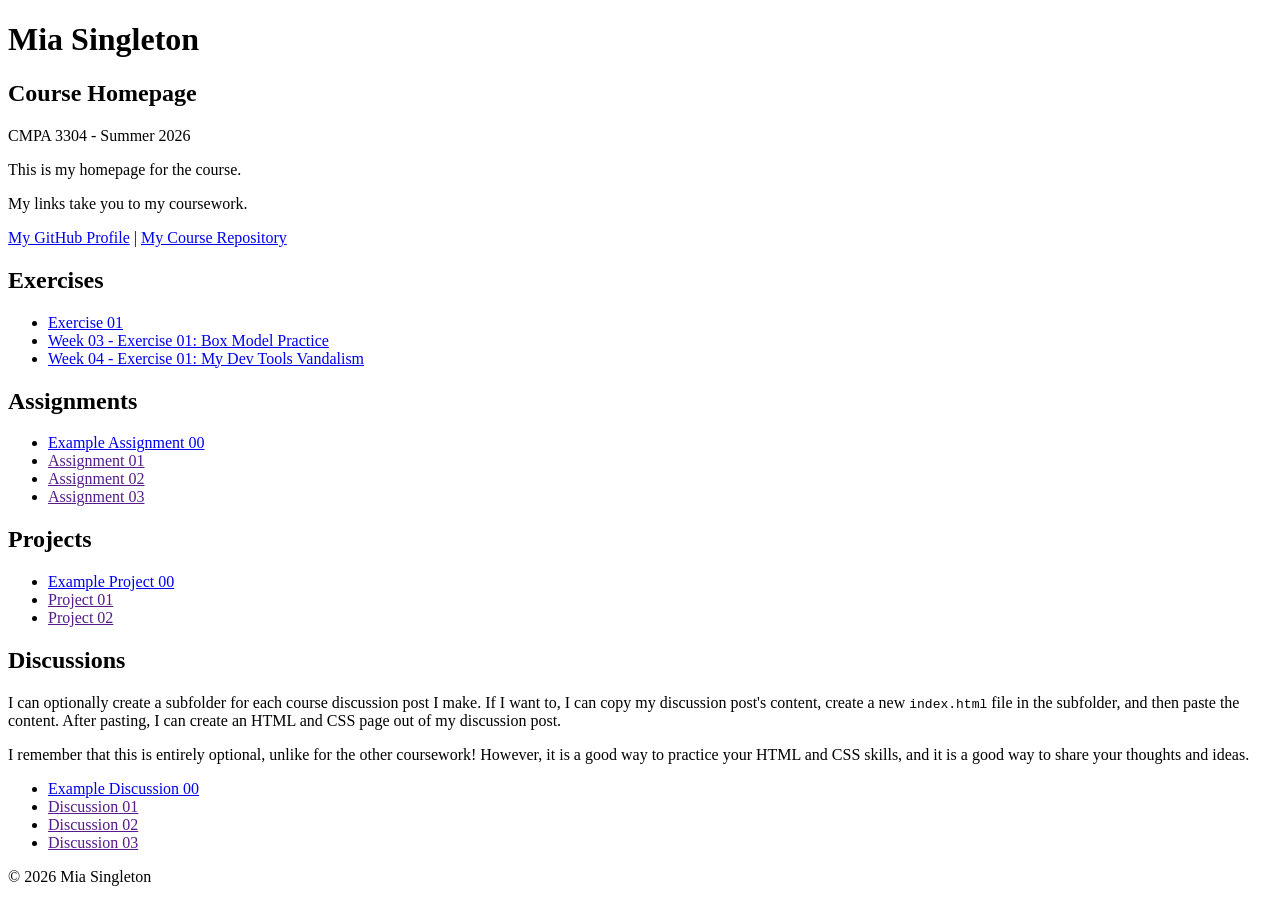
==== index.html @ 6154c705 "typos" ====
<!DOCTYPE html>

<!--

INSTRUCTIONS: HOW TO CHANGE THIS PAGE:

1. Change "Student Name" in the title above to your real name.

2. Change "Your Name" in the big heading below to your real name.

3. Change "your-username" to your real GitHub username in both links.

4. Change "your-repo-name" to the name of this repository.

5. Change "Course Name" to the name of your class.

6. Change "Semester Year" to match when you are taking this class.

7. Add links to your work:
    - Find the words that say "Exercise 01", "Assignment 01", etc.
    - Between the quote marks in href="", put the relative link to your work in the subfolder. You can simply link to the subfolder name. Take a look at the example folders and links to see how to do this.
    - For work not yet started/completed, you can leave the href="" blank until you are ready.
    - Change the words "Exercise 01" to match the name of the exercise. Do the same for assignments and projects. If you add your discussion posts, do the same for them.
    - Do this for each piece of work you finish.

8. You can add more links by copying a whole line like this:
    <li><a href="">New Work Name</a></li>
    Then paste it below the last one in that section.

9. Save your changes and push to GitHub when you are done. Remember you can use GitHub Desktop to help you with this.

Remember: During the course, if you want, you can style your homepage to introduce your own style and aesthetics. To start, keep this page simple and plain. This is just a template to get you started. Embrace the handcrafted approach to web design and development: change things to make them your own.

Remember: You must have a GitHub account, a new GitHub repository for this course, and this file (index.html) in that repository. 

Remember: You must create subfolders for each piece of coursework as the semester progresses.

-->

<html lang="en">
    <head>
        <meta charset="UTF-8" />
        <title>Course Homepage template</title>
        <meta charset="UTF-8" />
        <meta name="viewport" content="width=device-width, initial-scale=1.0" />
        <title>Mia Singleton - Course Homepage</title>
    </head>

    <body>
        <header>
            <h1>Mia Singleton</h1>
            <h2>Course Homepage</h2>
            <p>CMPA 3304 - Summer 2026</p>
            <p>This is my homepage for the course.</p>
            <p>My links take you to my coursework.</p>
            <nav>
                <a href="https://github.com/Always-MIA">My GitHub Profile</a>
                |
                <a href="https://github.com/Always-MIA/course-portfolio-3304">
                    My Course Repository
                </a>
            </nav>
        </header>

        <main>
            <section>
                <h2>Exercises</h2>
                <ul>
                    <li><a href="exercise-01">Exercise 01</a></li>
                    <li><a href="week03-exercise01">Week 03 - Exercise 01: Box Model Practice</a></li>
                    <li><a href="week04-exercise01">Week 04 - Exercise 01: My Dev Tools Vandalism</a></li>
                </ul>
            </section>

            <section>
                <h2>Assignments</h2>
                <ul>
                    <li>
                        <a href="example-assignment-00/">
                            Example Assignment 00
                        </a>
                    </li>
                    <li><a href="">Assignment 01</a></li>
                    <li><a href="">Assignment 02</a></li>
                    <li><a href="">Assignment 03</a></li>
                </ul>
            </section>

            <section>
                <h2>Projects</h2>
                <ul>
                    <li>
                        <a href="example-project-00/">Example Project 00</a>
                    </li>
                    <li><a href="">Project 01</a></li>
                    <li><a href="">Project 02</a></li>
                </ul>
            </section>

            <section>
                <h2>Discussions</h2>
                <p>
                    I can optionally create a subfolder for each course
                    discussion post I make. If I want to, I can copy my
                    discussion post's content, create a new
                    <code>index.html</code>
                    file in the subfolder, and then paste the content. After
                    pasting, I can create an HTML and CSS page out of my
                    discussion post.
                </p>
                <p>
                    I remember that this is entirely optional, unlike for the
                    other coursework! However, it is a good way to practice your
                    HTML and CSS skills, and it is a good way to share your
                    thoughts and ideas.
                </p>
                <ul>
                    <li>
                        <a href="example-discussion-00/">
                            Example Discussion 00
                        </a>
                    </li>
                    <li><a href="">Discussion 01</a></li>
                    <li><a href="">Discussion 02</a></li>
                    <li><a href="">Discussion 03</a></li>
                </ul>
            </section>
        </main>

        <footer>
            <p>&copy; 2026 Mia Singleton</p>
        </footer>
    </body>
</html>
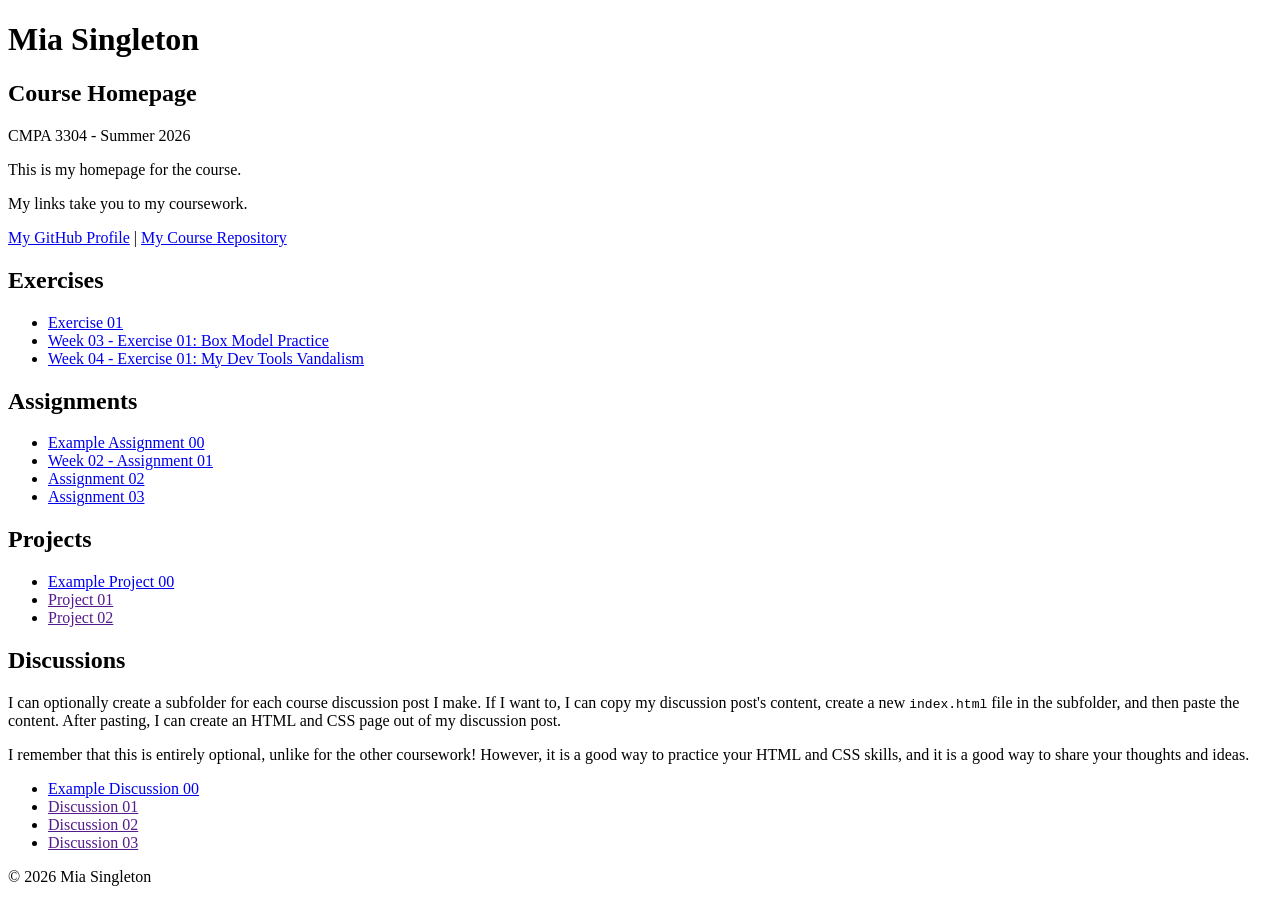
==== commit 4fa98b3d: "updated name and location of assignment 1" ====
--- a/index.html
+++ b/index.html
@@ -80,9 +80,9 @@
                             Example Assignment 00
                         </a>
                     </li>
-                    <li><a href="">Assignment 01</a></li>
-                    <li><a href="">Assignment 02</a></li>
-                    <li><a href="">Assignment 03</a></li>
+                    <li><a href="week02-assignment01">Week 02 - Assignment 01</a></li>
+                    <li><a href="assignment02">Assignment 02</a></li>
+                    <li><a href="assignment03">Assignment 03</a></li>
                 </ul>
             </section>
 
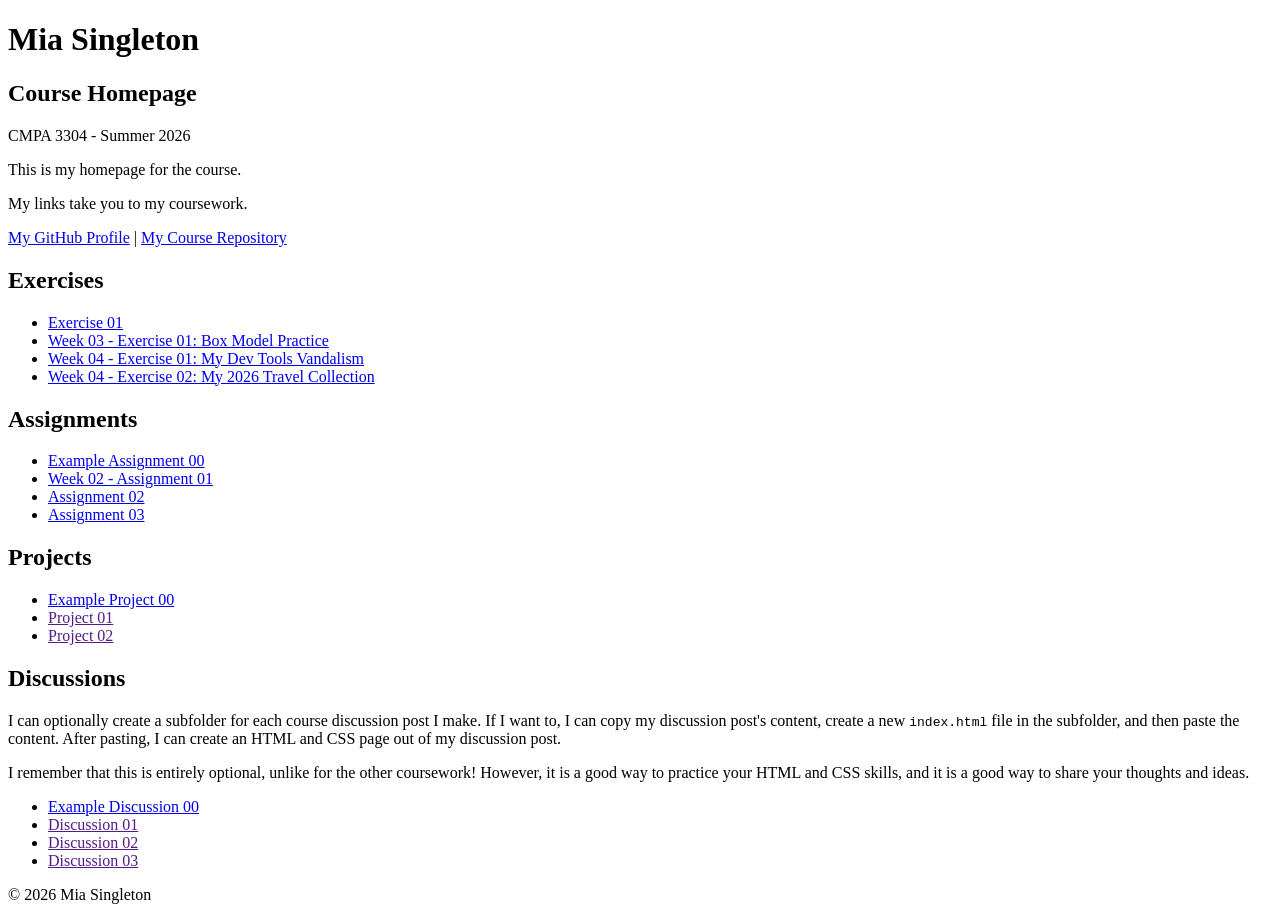
==== commit 25ef899f: "Created a travel collection page. Updated the css, html, and photo files" ====
--- a/index.html
+++ b/index.html
@@ -69,6 +69,7 @@
                     <li><a href="exercise-01">Exercise 01</a></li>
                     <li><a href="week03-exercise01">Week 03 - Exercise 01: Box Model Practice</a></li>
                     <li><a href="week04-exercise01">Week 04 - Exercise 01: My Dev Tools Vandalism</a></li>
+                    <li><a href="week04-exercise02">Week 04 - Exercise 02: My 2026 Travel Collection</a></li>
                 </ul>
             </section>
 
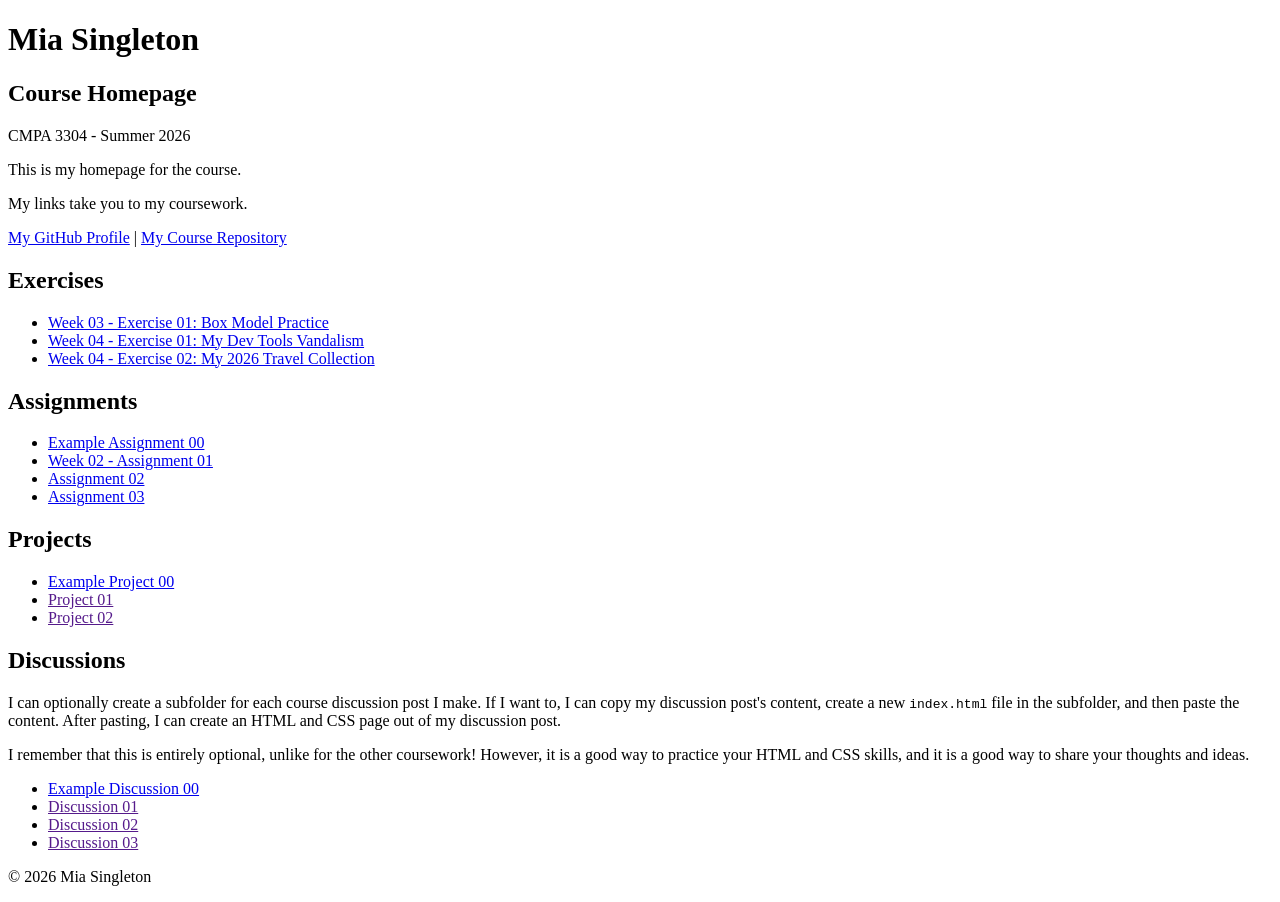
==== commit 996c6bf1: "deleted an extra line" ====
--- a/index.html
+++ b/index.html
@@ -66,7 +66,6 @@
             <section>
                 <h2>Exercises</h2>
                 <ul>
-                    <li><a href="exercise-01">Exercise 01</a></li>
                     <li><a href="week03-exercise01">Week 03 - Exercise 01: Box Model Practice</a></li>
                     <li><a href="week04-exercise01">Week 04 - Exercise 01: My Dev Tools Vandalism</a></li>
                     <li><a href="week04-exercise02">Week 04 - Exercise 02: My 2026 Travel Collection</a></li>
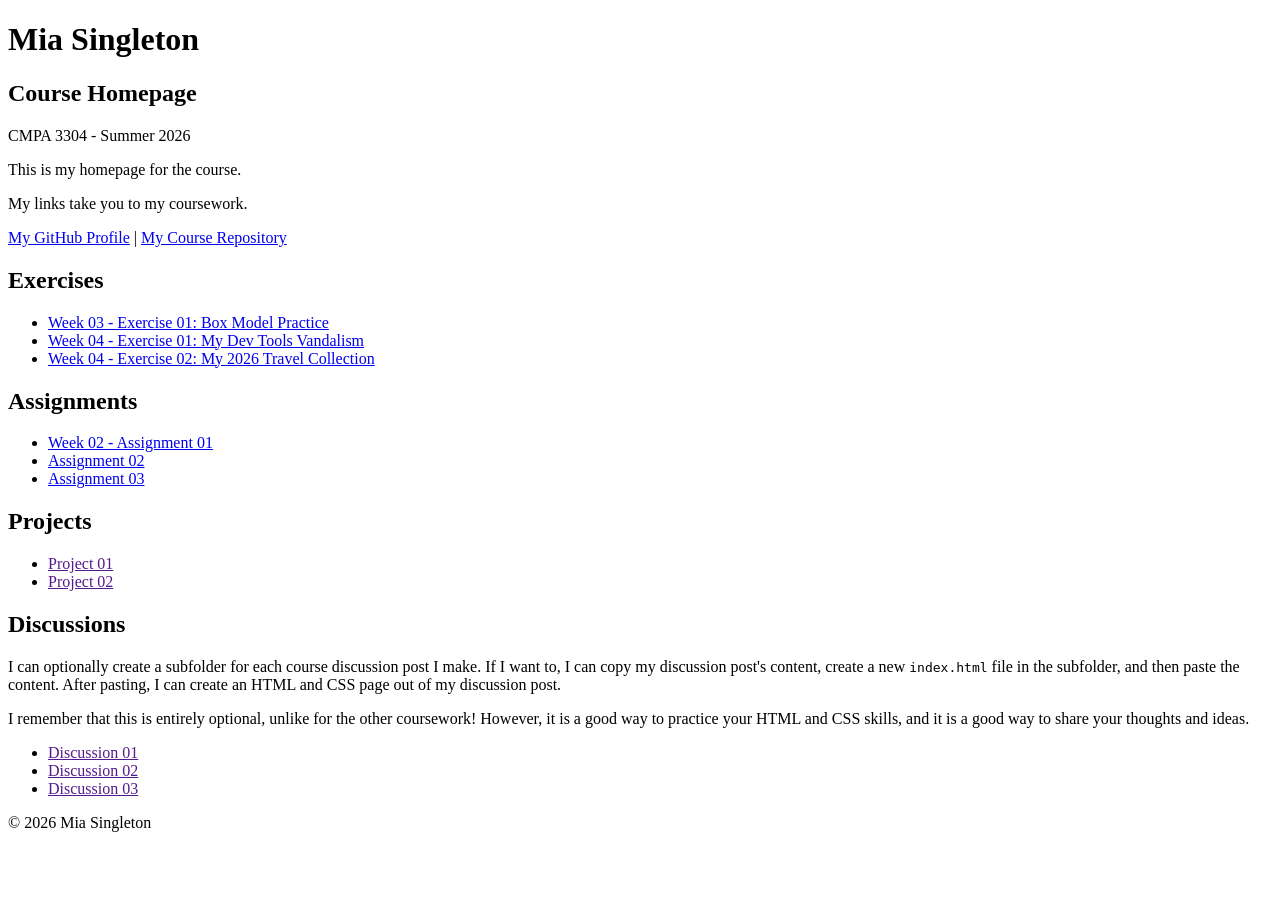
==== commit c96dbf6f: "deleting more extra lines from main" ====
--- a/index.html
+++ b/index.html
@@ -75,11 +75,6 @@
             <section>
                 <h2>Assignments</h2>
                 <ul>
-                    <li>
-                        <a href="example-assignment-00/">
-                            Example Assignment 00
-                        </a>
-                    </li>
                     <li><a href="week02-assignment01">Week 02 - Assignment 01</a></li>
                     <li><a href="assignment02">Assignment 02</a></li>
                     <li><a href="assignment03">Assignment 03</a></li>
@@ -89,9 +84,6 @@
             <section>
                 <h2>Projects</h2>
                 <ul>
-                    <li>
-                        <a href="example-project-00/">Example Project 00</a>
-                    </li>
                     <li><a href="">Project 01</a></li>
                     <li><a href="">Project 02</a></li>
                 </ul>
@@ -115,11 +107,6 @@
                     thoughts and ideas.
                 </p>
                 <ul>
-                    <li>
-                        <a href="example-discussion-00/">
-                            Example Discussion 00
-                        </a>
-                    </li>
                     <li><a href="">Discussion 01</a></li>
                     <li><a href="">Discussion 02</a></li>
                     <li><a href="">Discussion 03</a></li>
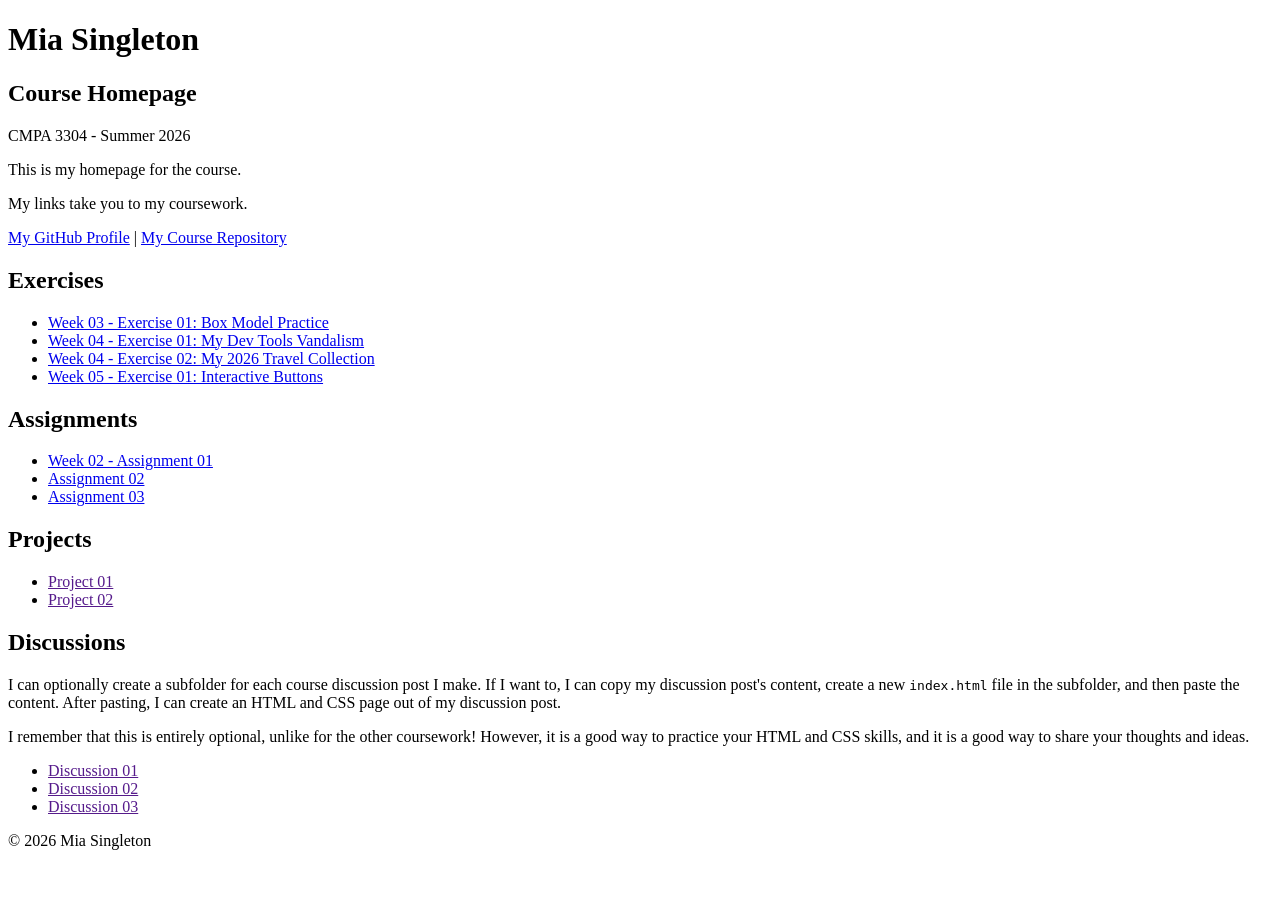
==== commit e3e5ccd9: "created my buttons edited css file for button effects and made 4 new buttons uniform in color. chang" ====
--- a/index.html
+++ b/index.html
@@ -69,6 +69,7 @@
                     <li><a href="week03-exercise01">Week 03 - Exercise 01: Box Model Practice</a></li>
                     <li><a href="week04-exercise01">Week 04 - Exercise 01: My Dev Tools Vandalism</a></li>
                     <li><a href="week04-exercise02">Week 04 - Exercise 02: My 2026 Travel Collection</a></li>
+                    <li><a href="week05-exercise01">Week 05 - Exercise 01: Interactive Buttons</a></li>
                 </ul>
             </section>
 
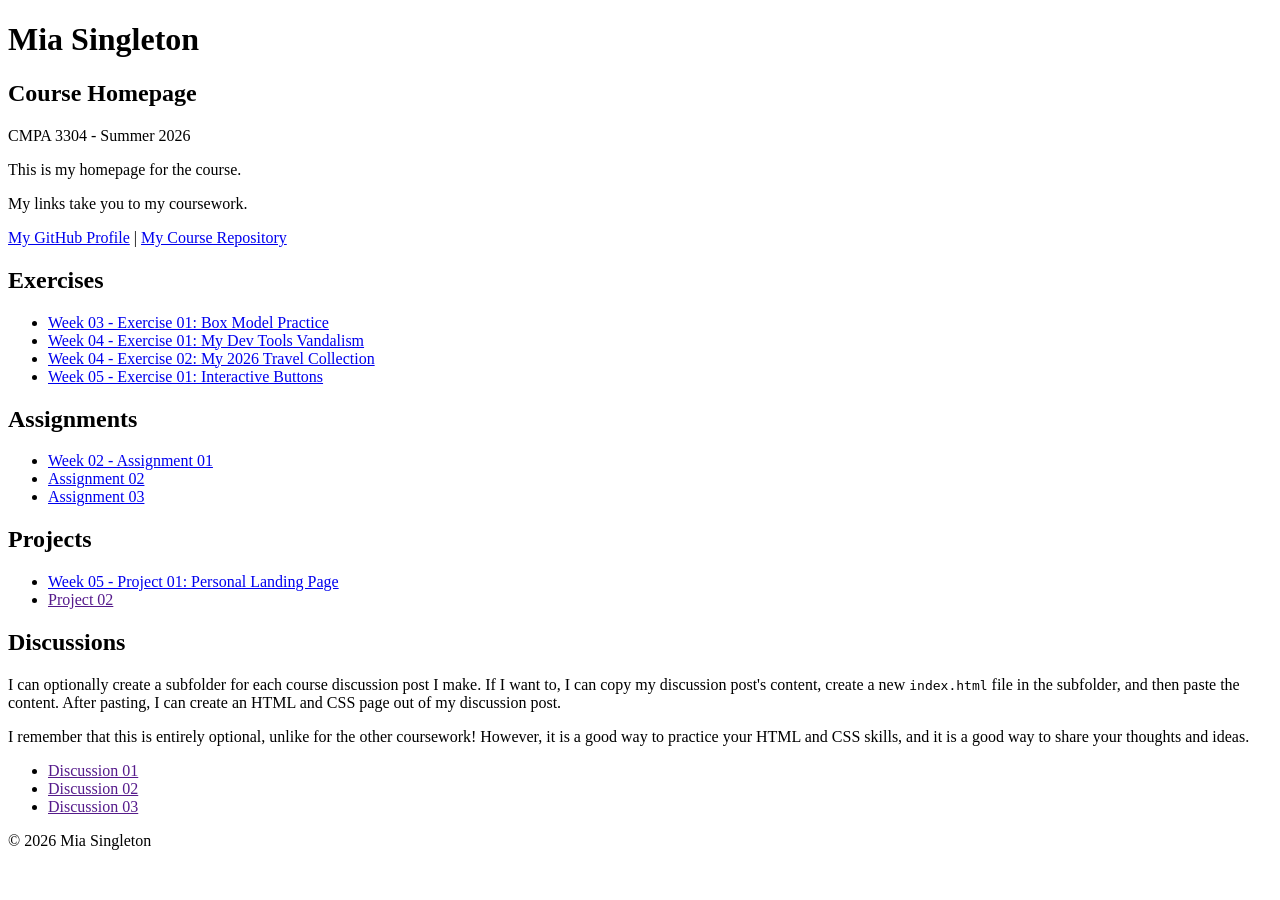
==== commit 4b702f1e: "created project 01. added cotent to html doc and css. Added project 01 link to origional index page." ====
--- a/index.html
+++ b/index.html
@@ -85,7 +85,7 @@
             <section>
                 <h2>Projects</h2>
                 <ul>
-                    <li><a href="">Project 01</a></li>
+                    <li><a href="project-01">Week 05 - Project 01: Personal Landing Page</a></li>
                     <li><a href="">Project 02</a></li>
                 </ul>
             </section>
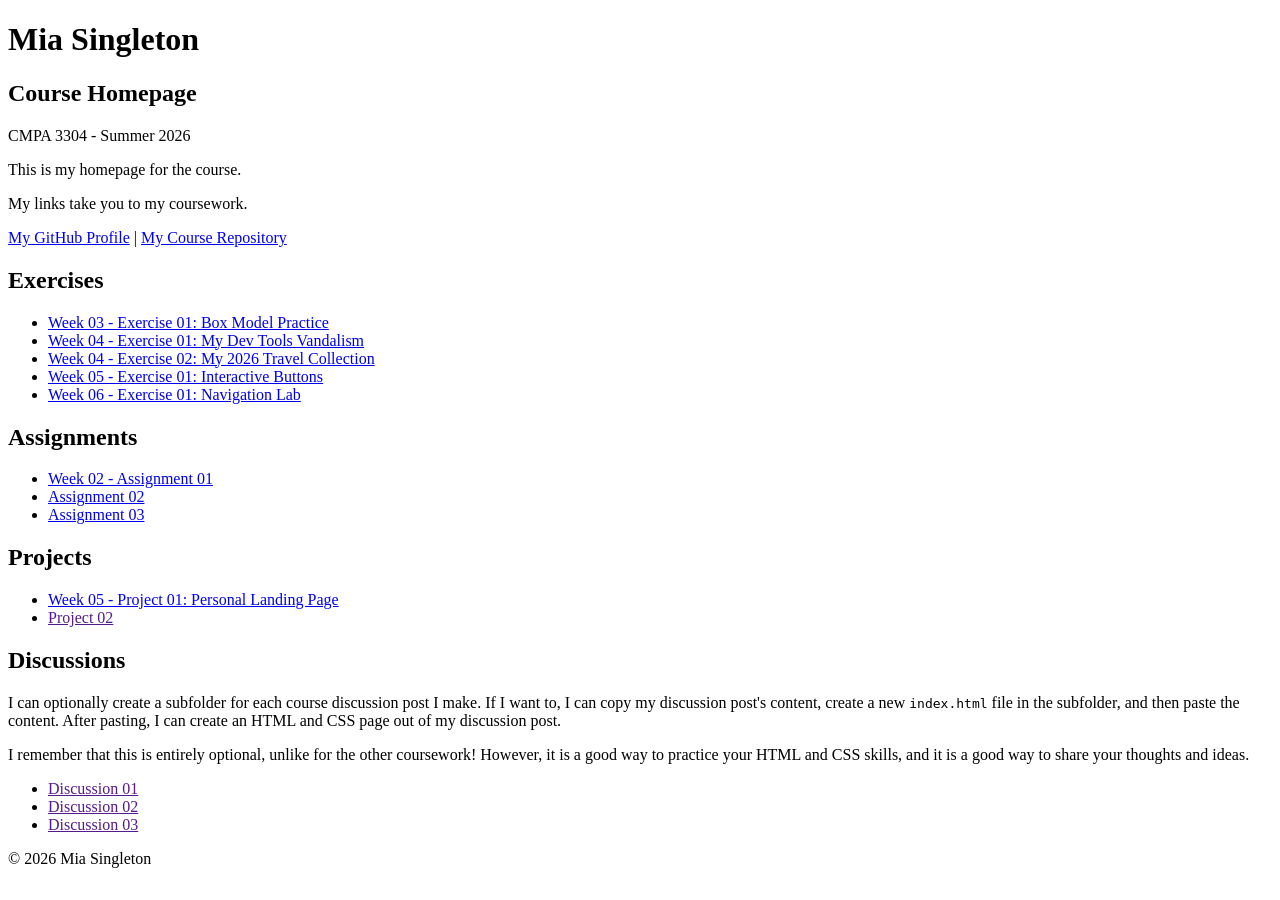
==== commit bf18fd02: "Fix navigation links and CSS paths" ====
--- a/index.html
+++ b/index.html
@@ -70,6 +70,7 @@
                     <li><a href="week04-exercise01">Week 04 - Exercise 01: My Dev Tools Vandalism</a></li>
                     <li><a href="week04-exercise02">Week 04 - Exercise 02: My 2026 Travel Collection</a></li>
                     <li><a href="week05-exercise01">Week 05 - Exercise 01: Interactive Buttons</a></li>
+                    <li><a href="week06-exercise01">Week 06 - Exercise 01: Navigation Lab</a></li>
                 </ul>
             </section>
 
